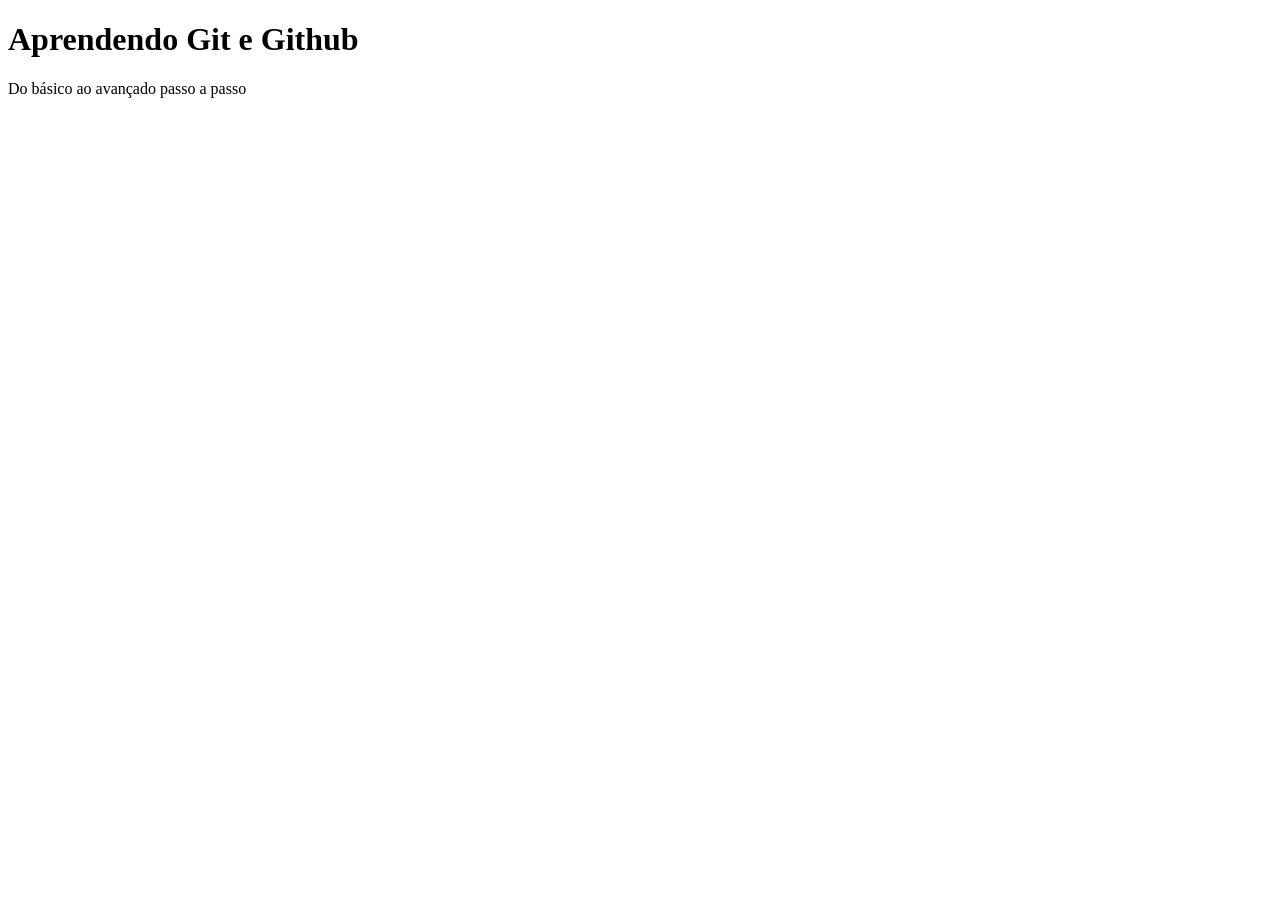
==== 1_repo/index.html @ fe0e4c91 "Alteração de pastas" ====
<!DOCTYPE html>
<html lang="en">
<head>
    <meta charset="UTF-8">
    <meta name="viewport" content="width=device-width, initial-scale=1.0">
    <title>Aprendendo Git e Github</title>
</head>
<body>
    <h1>Aprendendo Git e Github</h1>
    <p>Do básico ao avançado passo a passo</p>
</body>
</html>
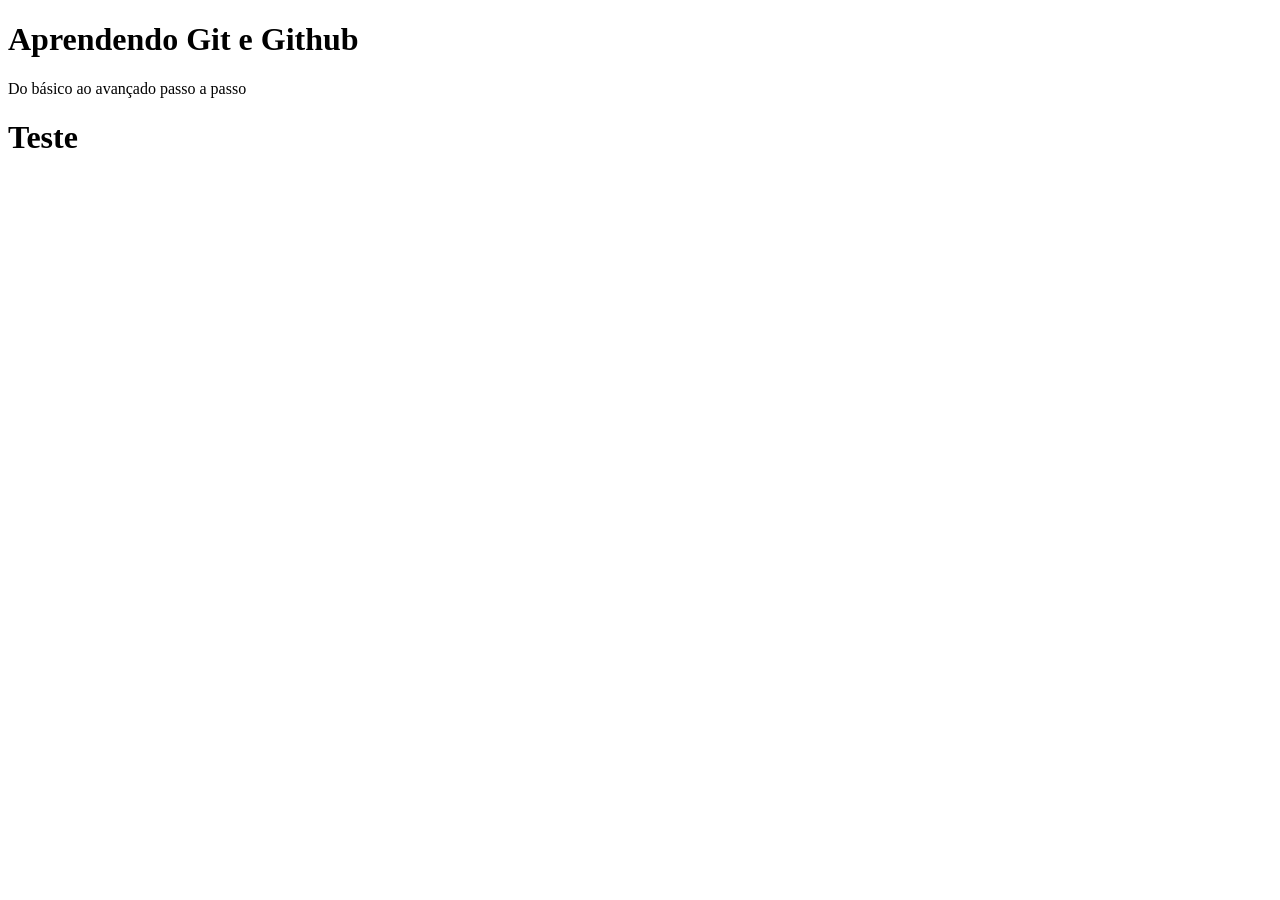
==== commit 73644ef3: "." ====
--- a/1_repo/index.html
+++ b/1_repo/index.html
@@ -8,5 +8,6 @@
 <body>
     <h1>Aprendendo Git e Github</h1>
     <p>Do básico ao avançado passo a passo</p>
+    <h1>Teste</h1>
 </body>
 </html>
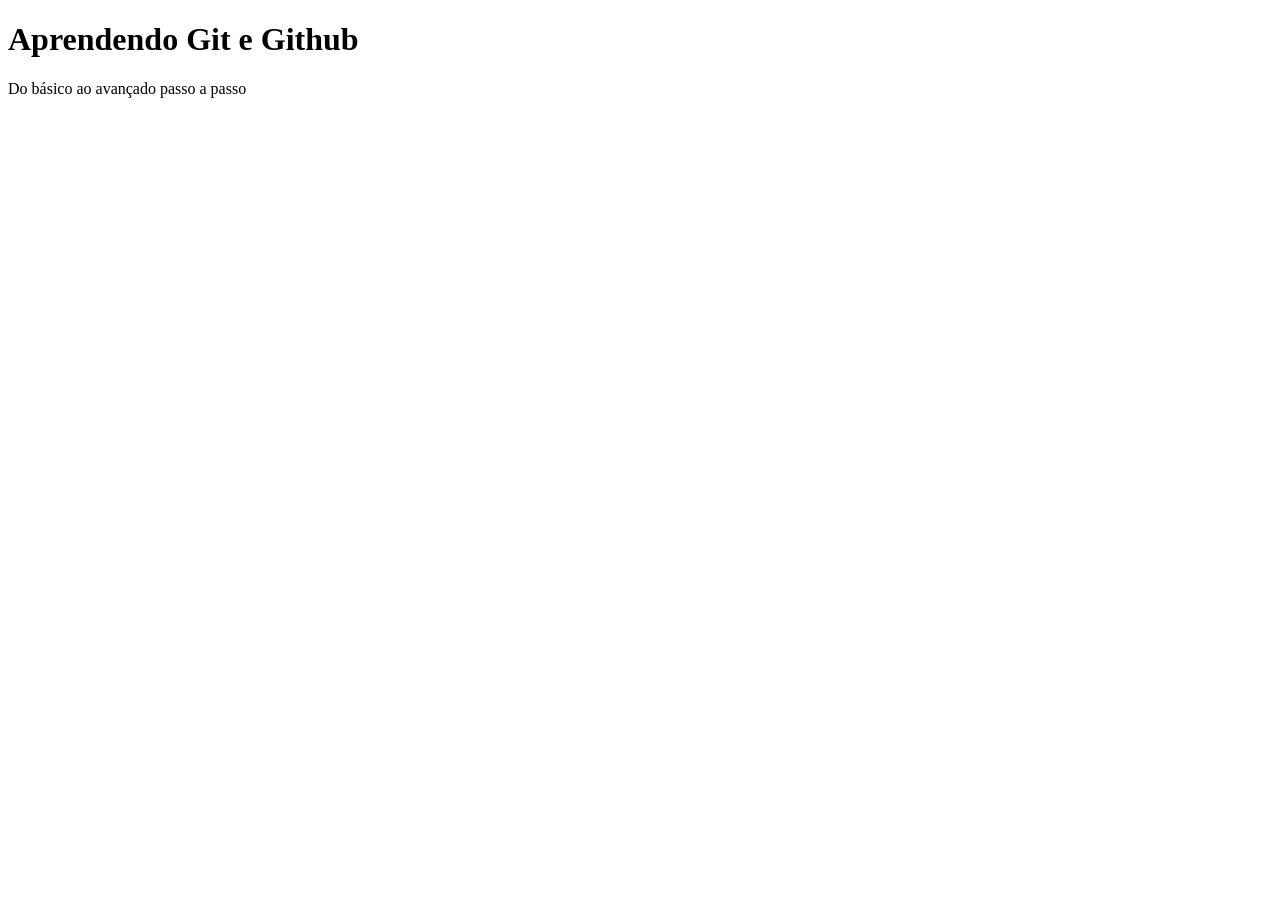
==== commit 37dbdc2e: "Alteração de pasta" ====
--- a/1_repo/index.html
+++ b/1_repo/index.html
@@ -8,6 +8,5 @@
 <body>
     <h1>Aprendendo Git e Github</h1>
     <p>Do básico ao avançado passo a passo</p>
-    <h1>Teste</h1>
 </body>
 </html>
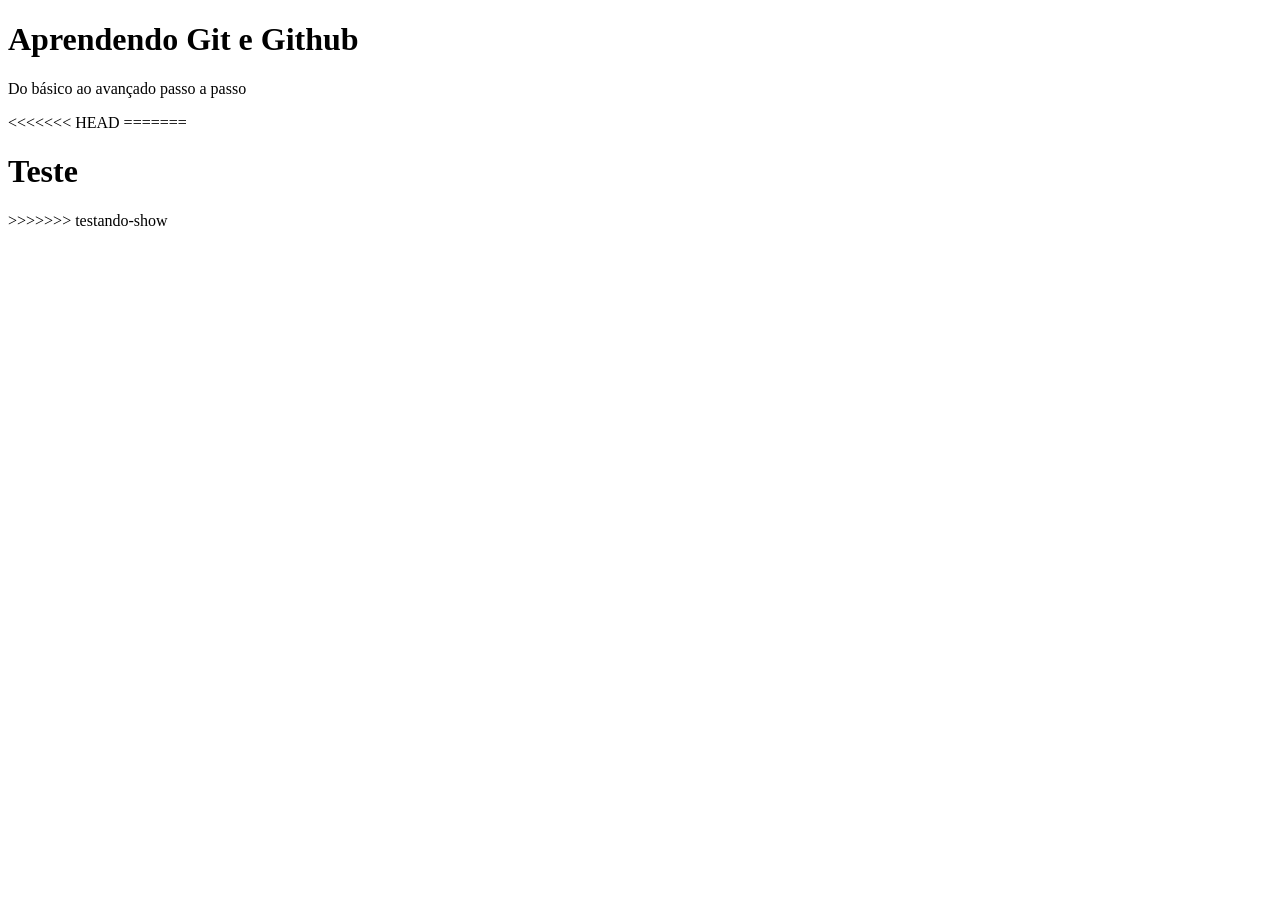
==== commit 496bf59f: "teste" ====
--- a/1_repo/index.html
+++ b/1_repo/index.html
@@ -8,5 +8,9 @@
 <body>
     <h1>Aprendendo Git e Github</h1>
     <p>Do básico ao avançado passo a passo</p>
+<<<<<<< HEAD
+=======
+    <h1>Teste</h1>
+>>>>>>> testando-show
 </body>
 </html>
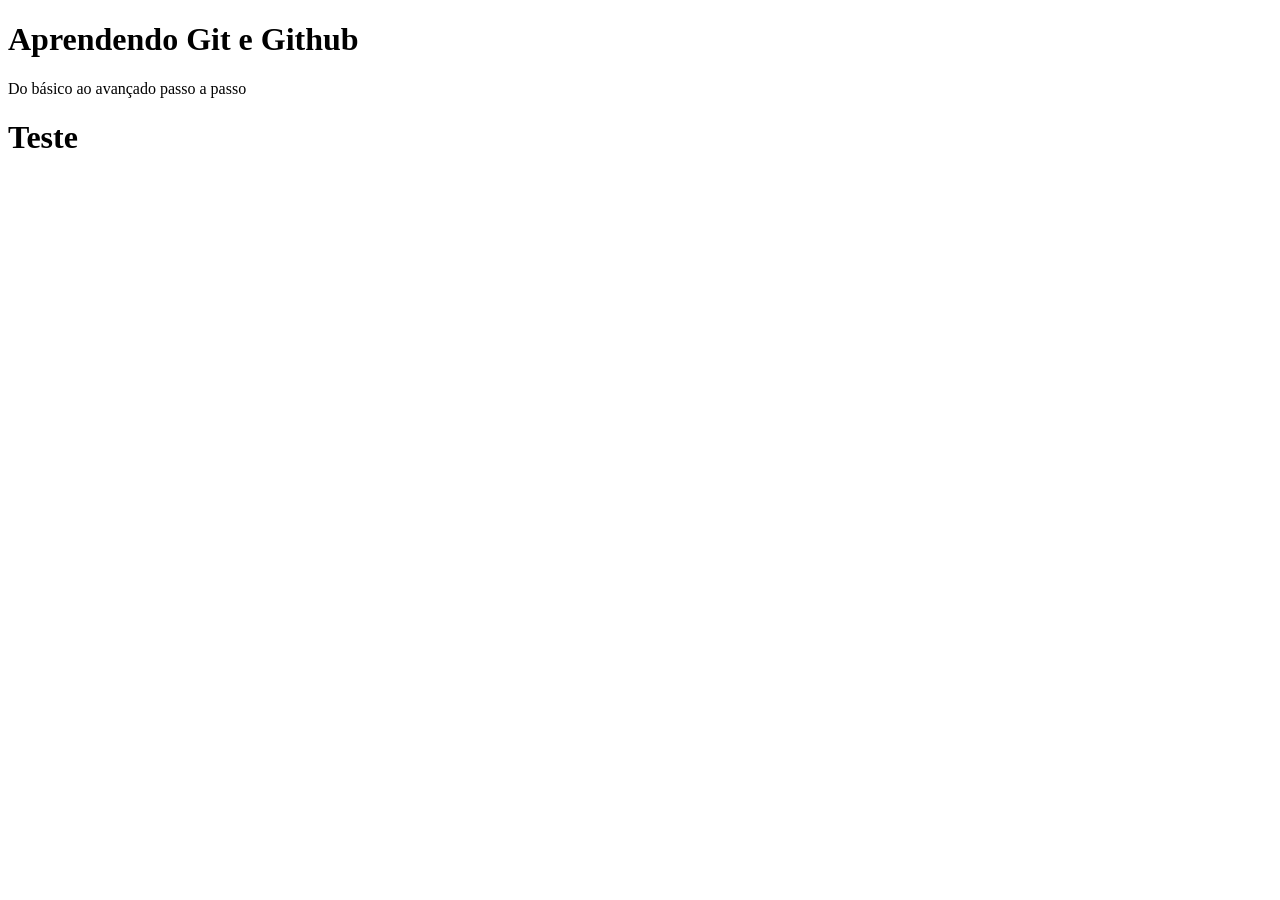
==== commit 36c7f79a: "teste" ====
--- a/1_repo/index.html
+++ b/1_repo/index.html
@@ -8,9 +8,6 @@
 <body>
     <h1>Aprendendo Git e Github</h1>
     <p>Do básico ao avançado passo a passo</p>
-<<<<<<< HEAD
-=======
     <h1>Teste</h1>
->>>>>>> testando-show
 </body>
 </html>
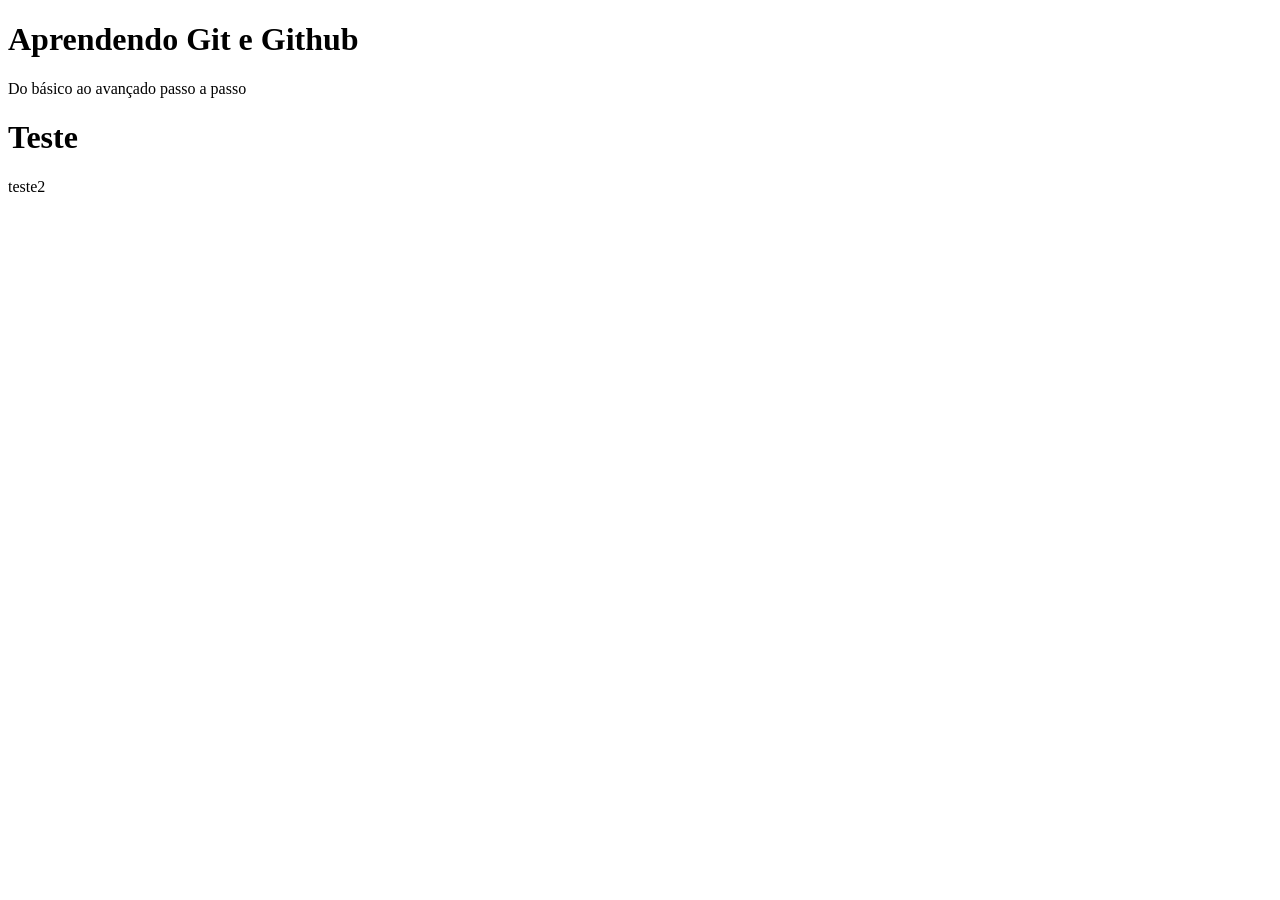
==== commit 784c35ff: "alterações no index" ====
--- a/1_repo/index.html
+++ b/1_repo/index.html
@@ -9,5 +9,6 @@
     <h1>Aprendendo Git e Github</h1>
     <p>Do básico ao avançado passo a passo</p>
     <h1>Teste</h1>
+    <p>teste2</p>
 </body>
 </html>
